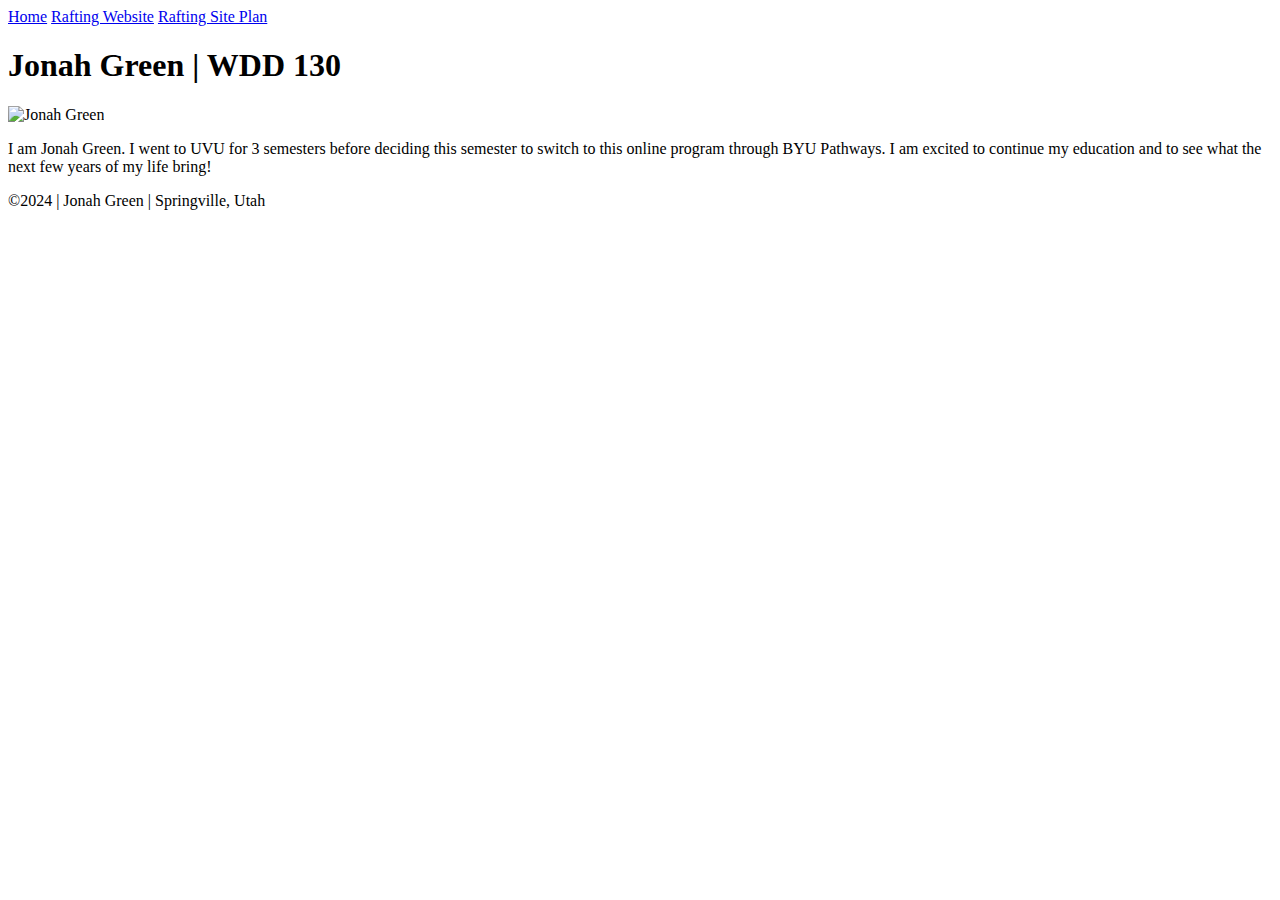
==== index.html @ 7a1142c0 "first commit" ====
<!DOCTYPE html>
<html lang="en-US">
    <head>
        <meta charset="utf-8">
        <meta name="viewport" content="width=device-width,initial-scale=1.0">
        <title>Jonah Green | WDD 130</title>
    </head>
    <body>
        <header>
            <nav>
                <a href="#">Home</a>
                <a href="wwr/">Rafting Website</a>
                <a href="wwr/site-plan-rafting.html">Rafting Site Plan</a>
            </nav>
        </header>
        <main>
            <h1>Jonah Green | WDD 130</h1>
            <img src="images/profile.png" alt="Jonah Green" width="200">
            <p>
                I am Jonah Green. I went to UVU for 3 semesters before deciding
                this semester to switch to this online program through BYU Pathways.
                I am excited to continue my education and to see what the next few years of my life bring!
            </p>
        </main>
        <footer>
            <p>©2024 | Jonah Green | Springville, Utah</p>
        </footer>
    </body>
</html>
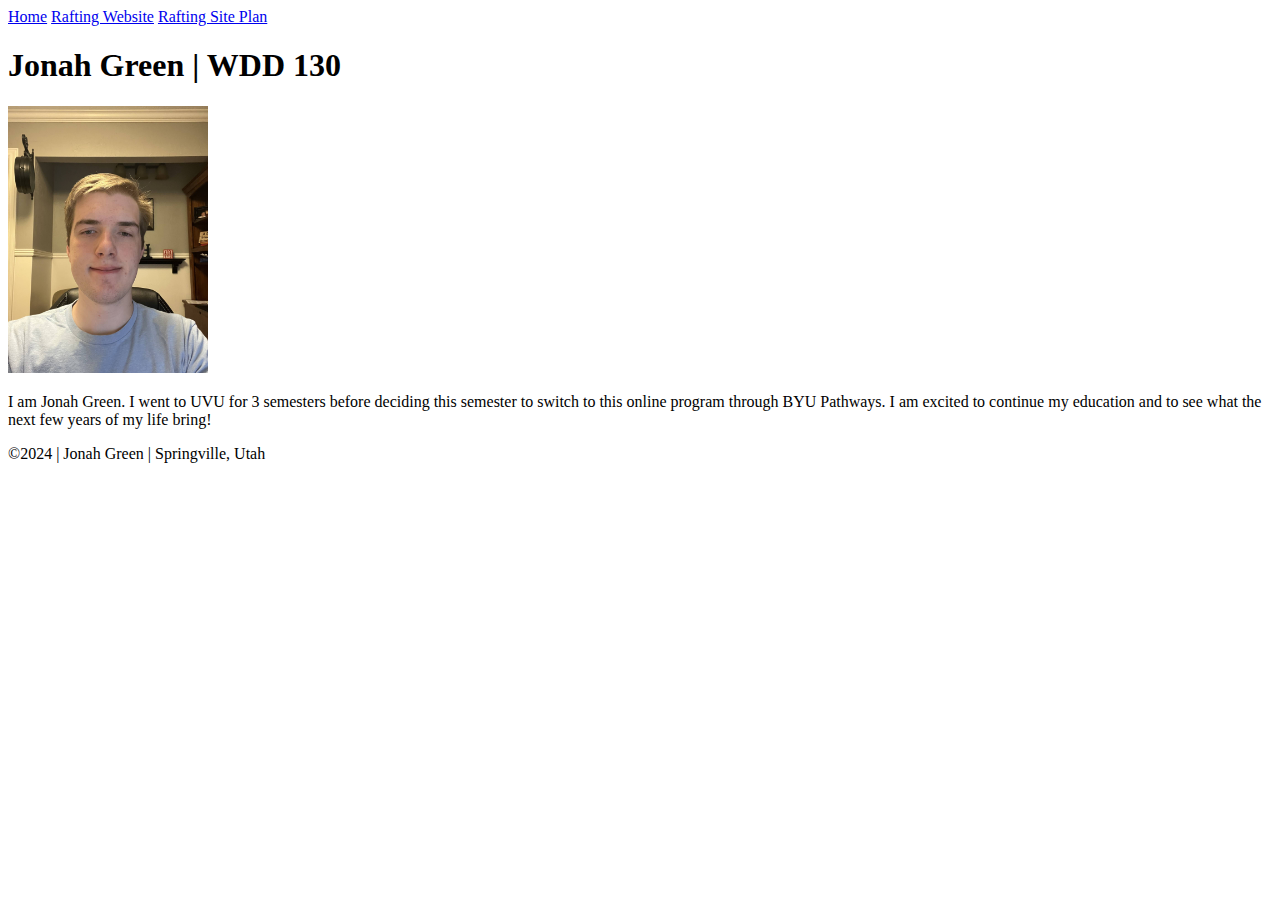
==== commit 3911fe01: "optimizing image" ====
--- a/index.html
+++ b/index.html
@@ -15,7 +15,7 @@
         </header>
         <main>
             <h1>Jonah Green | WDD 130</h1>
-            <img src="images/profile.png" alt="Jonah Green" width="200">
+            <img src="images/profile.jpg" alt="Jonah Green" width="200">
             <p>
                 I am Jonah Green. I went to UVU for 3 semesters before deciding
                 this semester to switch to this online program through BYU Pathways.
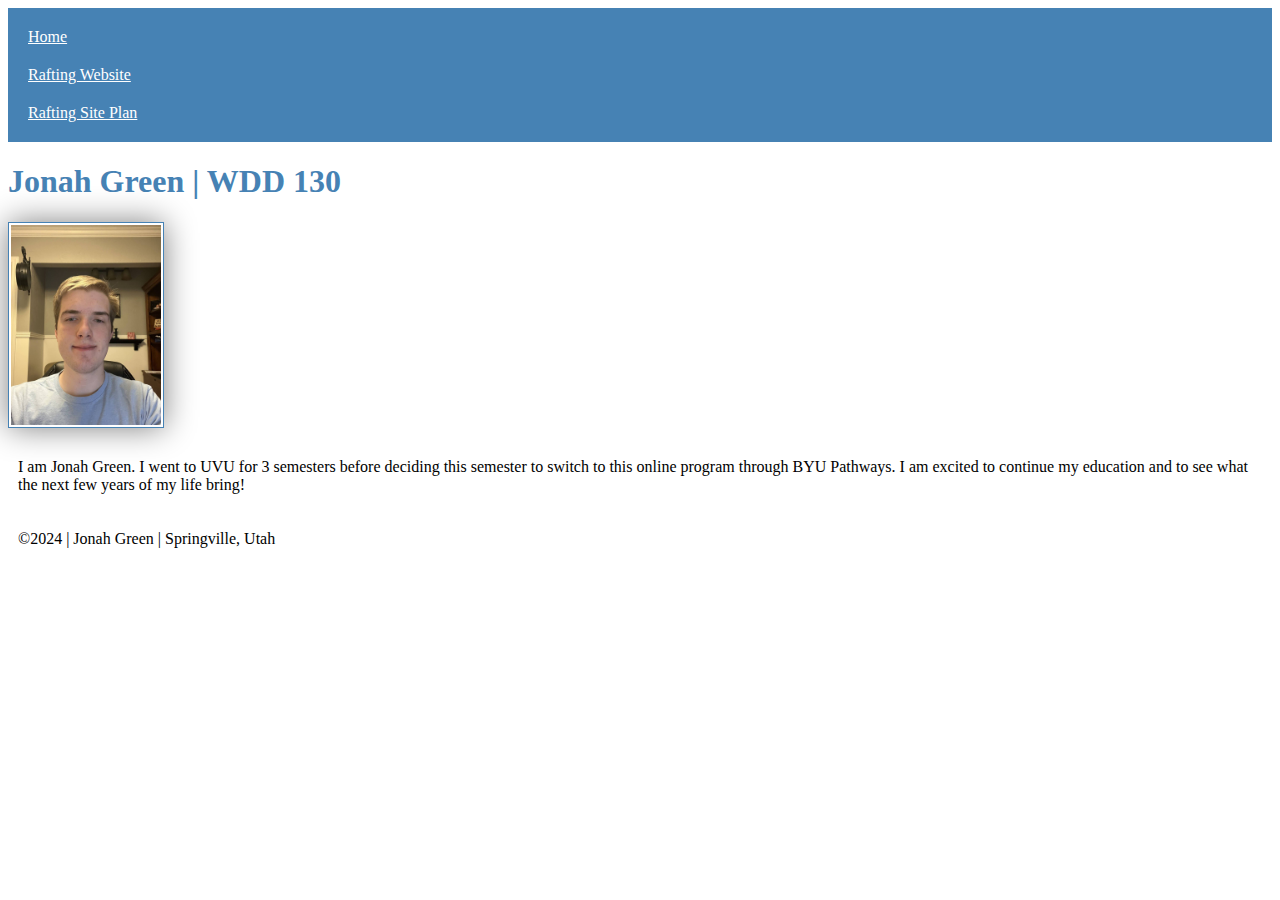
==== commit 73830f1b: "new style" ====
--- a/index.html
+++ b/index.html
@@ -4,6 +4,7 @@
         <meta charset="utf-8">
         <meta name="viewport" content="width=device-width,initial-scale=1.0">
         <title>Jonah Green | WDD 130</title>
+        <link rel="stylesheet" href="styles/style.css">
     </head>
     <body>
         <header>
--- a/styles/style.css
+++ b/styles/style.css
@@ -0,0 +1,26 @@
+nav {
+    background-color: steelblue;
+    padding: 10px;
+}
+
+nav a {
+    color: white;
+    display: block;
+    padding: 10px;
+}
+
+h1 {
+    color: steelblue;
+}
+
+img {
+    width: 150px;
+    height: auto;
+    border: 1px solid steelblue;
+    padding: 2px;
+    box-shadow: 0 0 30px gray;
+}
+
+p {
+    padding: 10px;
+}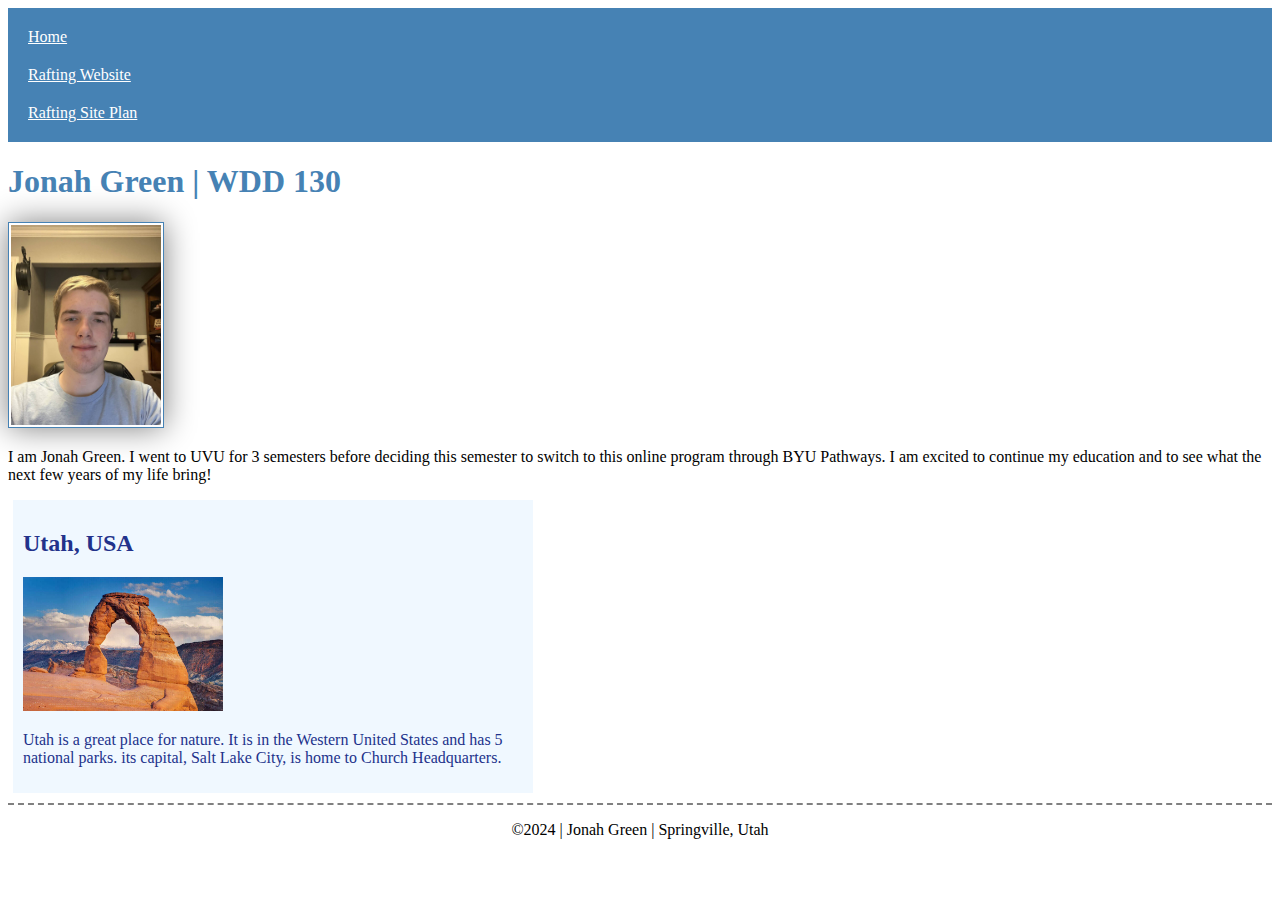
==== commit acfe3161: "update main page" ====
--- a/index.html
+++ b/index.html
@@ -4,7 +4,9 @@
         <meta charset="utf-8">
         <meta name="viewport" content="width=device-width,initial-scale=1.0">
         <title>Jonah Green | WDD 130</title>
-        <link rel="stylesheet" href="styles/style.css">
+        <link rel="stylesheet" href="week02/styles/style.css">
+        <meta name="description" content="Jonah Green's page, WDD130, homepage for me to learn html">
+        <meta name="author" content="Jonah Green">
     </head>
     <body>
         <header>
@@ -23,6 +25,11 @@
                 I am excited to continue my education and to see what the next few years of my life bring!
             </p>
         </main>
+        <aside>
+            <h2>Utah, USA</h2>
+            <img src="images/delicate-arch.jpg" alt="Delicate Arch">
+            <p>Utah is a great place for nature. It is in the Western United States and has 5 national parks. its capital, Salt Lake City, is home to Church Headquarters.</p>
+        </aside>
         <footer>
             <p>©2024 | Jonah Green | Springville, Utah</p>
         </footer>
--- a/week02/styles/style.css
+++ b/week02/styles/style.css
@@ -0,0 +1,45 @@
+nav {
+    background-color: steelblue;
+    padding: 10px;
+}
+
+nav a {
+    color: white;
+    display: block;
+    padding: 10px;
+}
+
+h1 {
+    color: steelblue;
+}
+
+main img {
+    width: 150px;
+    height: auto;
+    border: 1px solid steelblue;
+    padding: 2px;
+    box-shadow: 0 0 30px gray;
+}
+
+p {
+    padding: 0;
+}
+aside {
+    width: 500px;
+    margin: 5px;
+    border: 5px;
+    padding: 10px;
+    background-color: aliceblue;
+    color: rgb(34, 50, 139);
+}
+
+aside img {
+    width: 200px;
+    height: auto;
+}
+
+footer {
+    margin-top: 10px;
+    border-top: 2px dashed grey;
+    text-align: center;
+}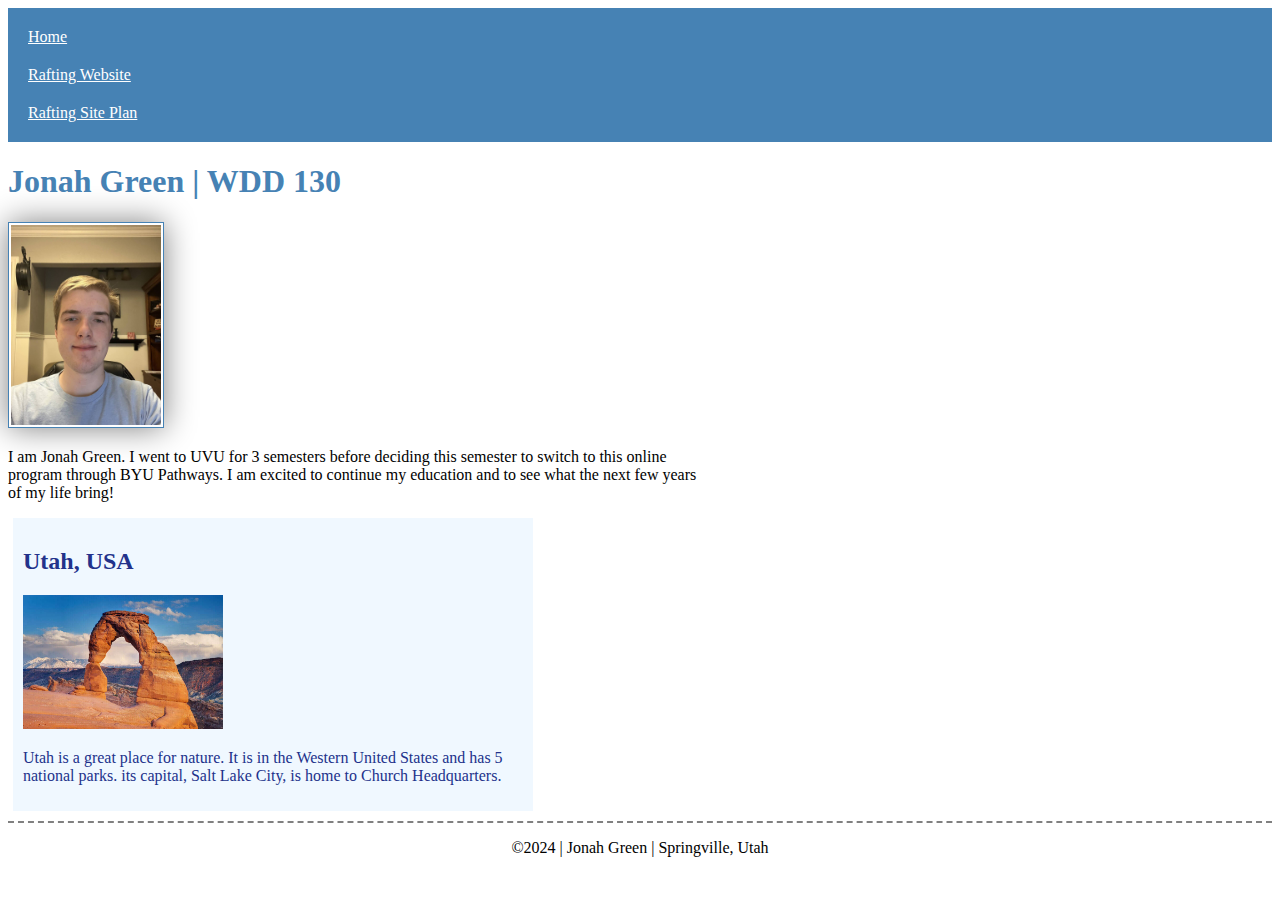
==== commit f3e5f544: "Styles" ====
--- a/index.html
+++ b/index.html
@@ -4,7 +4,7 @@
         <meta charset="utf-8">
         <meta name="viewport" content="width=device-width,initial-scale=1.0">
         <title>Jonah Green | WDD 130</title>
-        <link rel="stylesheet" href="week02/styles/style.css">
+        <link rel="stylesheet" href="week02/styles/styles.css">
         <meta name="description" content="Jonah Green's page, WDD130, homepage for me to learn html">
         <meta name="author" content="Jonah Green">
     </head>
@@ -34,4 +34,4 @@
             <p>©2024 | Jonah Green | Springville, Utah</p>
         </footer>
     </body>
-</html>+</html>
--- a/week02/styles/styles.css
+++ b/week02/styles/styles.css
@@ -0,0 +1,50 @@
+nav {
+    background-color: steelblue;
+    padding: 10px;
+}
+
+nav a {
+    color: white;
+    display: block;
+    padding: 10px;
+}
+
+h1 {
+    color: steelblue;
+}
+
+main {
+    max-width: 700px;
+}
+
+main img {
+    width: 150px;
+    height: auto;
+    border: 1px solid steelblue;
+    padding: 2px;
+    box-shadow: 0 0 30px gray;
+}
+
+p {
+    padding: 0;
+}
+
+aside {
+    width: 500px;
+    margin: 5px;
+    border: 5px;
+    padding: 10px;
+    background-color: aliceblue;
+    color: rgb(34, 50, 139);
+}
+
+aside img {
+    width: 200px;
+    height: auto;
+}
+
+footer {
+    margin-top: 10px;
+    border-top: 2px dashed grey;
+    text-align: center;
+}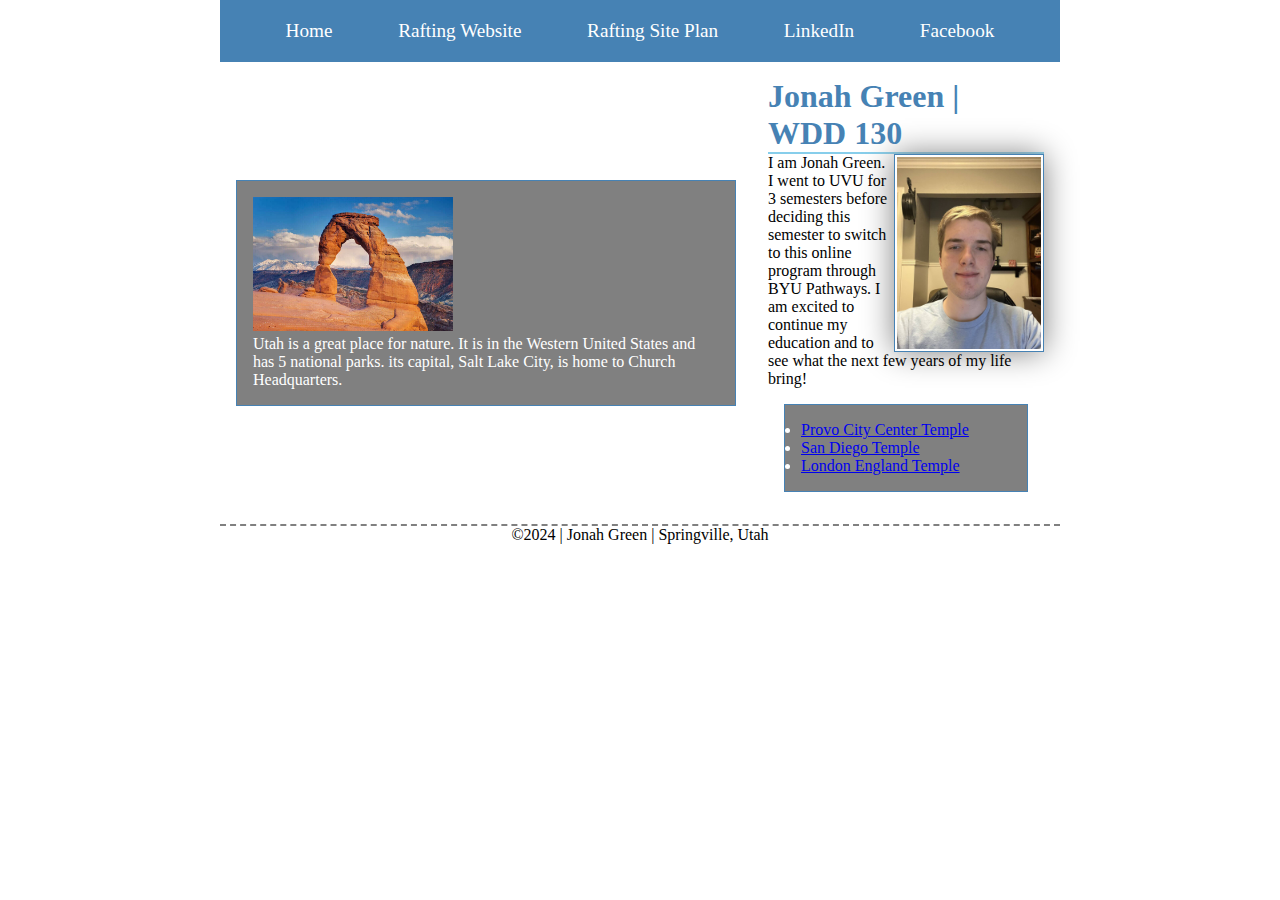
==== commit b05bbe11: "about" ====
--- a/index.html
+++ b/index.html
@@ -4,7 +4,7 @@
         <meta charset="utf-8">
         <meta name="viewport" content="width=device-width,initial-scale=1.0">
         <title>Jonah Green | WDD 130</title>
-        <link rel="stylesheet" href="week02/styles/styles.css">
+        <link rel="stylesheet" href="styles/styles.css">
         <meta name="description" content="Jonah Green's page, WDD130, homepage for me to learn html">
         <meta name="author" content="Jonah Green">
     </head>
@@ -14,24 +14,34 @@
                 <a href="#">Home</a>
                 <a href="wwr/">Rafting Website</a>
                 <a href="wwr/site-plan-rafting.html">Rafting Site Plan</a>
+                <a href="https://linkedin.com">LinkedIn</a>
+                <a href="https://facebook.com">Facebook</a>
             </nav>
         </header>
-        <main>
-            <h1>Jonah Green | WDD 130</h1>
-            <img src="images/profile.jpg" alt="Jonah Green" width="200">
-            <p>
-                I am Jonah Green. I went to UVU for 3 semesters before deciding
-                this semester to switch to this online program through BYU Pathways.
-                I am excited to continue my education and to see what the next few years of my life bring!
-            </p>
-        </main>
-        <aside>
-            <h2>Utah, USA</h2>
-            <img src="images/delicate-arch.jpg" alt="Delicate Arch">
-            <p>Utah is a great place for nature. It is in the Western United States and has 5 national parks. its capital, Salt Lake City, is home to Church Headquarters.</p>
-        </aside>
+        <div class="grid">  
+            <main>
+                <h1>Jonah Green | WDD 130</h1>
+                <img src="images/profile.jpg" alt="Jonah Green" width="200">
+                <p>
+                    I am Jonah Green. I went to UVU for 3 semesters before deciding
+                    this semester to switch to this online program through BYU Pathways.
+                    I am excited to continue my education and to see what the next few years of my life bring!
+                </p>
+                <ul class="box">
+                    <li><a href="https://www.churchofjesuschrist.org/temples/details/provo-city-center-temple?lang=eng" target="_blank">Provo City Center Temple</a></li>
+                    <li><a href="https://www.churchofjesuschrist.org/temples/details/san-diego-california-temple?lang=eng" target="_blank">San Diego Temple</a></li>
+                    <li><a href="https://www.churchofjesuschrist.org/temples/details/london-england-temple?lang=eng" target="_blank">London England Temple</a></li>
+                </ul>
+            </main>
+            <aside class="box">
+                <h2>Utah, USA</h2>
+                <img src="images/delicate-arch.jpg" alt="Delicate Arch">
+                <p>Utah is a great place for nature. It is in the Western United States and has 5 national parks. its capital, Salt Lake City, is home to Church Headquarters.</p>
+            </aside>
+        </div>
         <footer>
             <p>©2024 | Jonah Green | Springville, Utah</p>
         </footer>
     </body>
+    <!-- 9/30/2024 -->
 </html>
--- a/styles/styles.css
+++ b/styles/styles.css
@@ -0,0 +1,93 @@
+* {
+    margin: 0;
+    padding: 0;
+    box-sizing: border-box;
+}
+
+:root {
+    --heading-background-color: steelblue;
+    --footer-used-color: grey;
+}
+
+nav {
+    display: flex;
+    justify-content: space-evenly;
+    background-color: var(--heading-background-color);
+    padding: 10px;
+    align-items: center;
+}
+
+nav a {
+    color: white;
+    display: block;
+    padding: 10px;
+    text-decoration: none;
+    font-size: 1.2rem;
+}
+
+h1 {
+    color: var(--heading-background-color);
+    border-bottom: 2px solid skyblue;
+}
+
+
+main img {
+    width: 150px;
+    height: auto;
+    border: 1px solid var(--heading-background-color);
+    padding: 2px;
+    box-shadow: 0 0 30px var(--footer-used-color);
+    float: right;
+}
+
+p {
+    padding: 0;
+}
+
+aside {
+    width: 500px;
+    grid-column: 1/2;
+    grid-row: 1/2;
+    position: relative;
+}
+
+aside h2 {
+    position: absolute;
+    top: 450px;
+    left: 210px
+}
+
+aside img {
+    width: 200px;
+    height: auto;
+}
+
+footer {
+    margin-top: 10px;
+    border-top: 2px dashed var(--footer-used-color);
+    text-align: center;
+}
+
+/* Class Selectors */
+.box {
+    margin: 1rem;
+    border: 1px solid steelblue;
+    padding: 1rem;
+    background-color: gray;
+    color: white;
+}
+
+header, .grid, footer {
+    max-width: 840px;
+    margin: 0 auto;
+}
+
+.grid {
+    display: grid;
+    align-items: center;
+}
+
+main {
+    grid-column: 2/3;
+    margin: 1rem;
+}